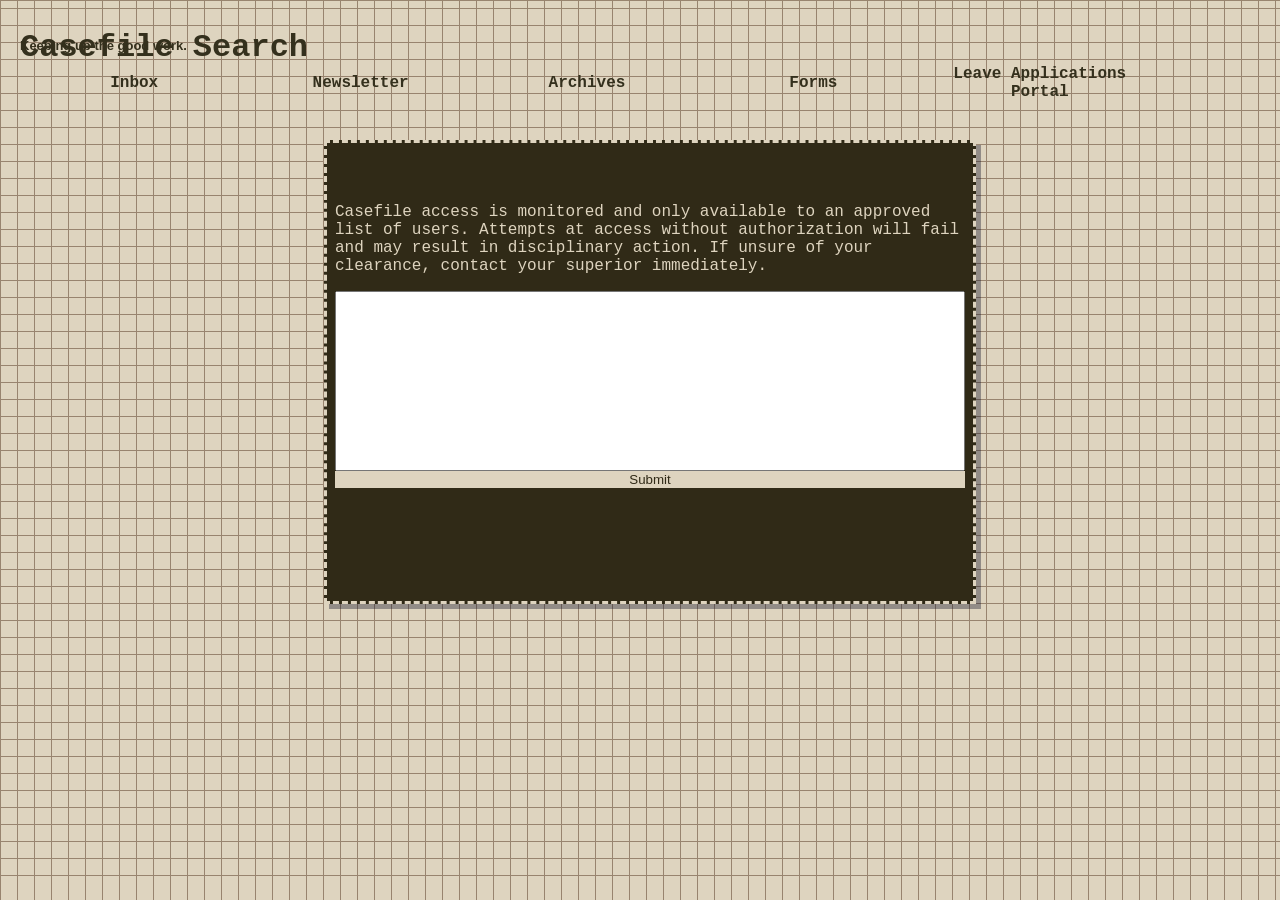
==== index.html @ 104dbd09 "Add files via upload" ====
<html>
<head>


    <meta charset="UTF-8" http-equiv="refresh" name="viewport" content="width=device-width, initial-scale=1.0">


    <title>Case Index</title>
    <link rel="stylesheet" type="text/css" href="style.css">
    <script src="java.js"></script>

</head>

<body >
    <div class="container" style="display:flex; padding-left:20px;align-self: top;">
        <div id="searchtopbar"> 
            <div>
                <h1> Casefile Search </h1>
            </div>
            <h1 style="font-family: 'Trebuchet MS', 'Lucida Sans Unicode', 'Lucida Grande', 'Lucida Sans', Arial, sans-serif;font-size: small;margin-top:-50px">Keeping up the good work.</h1>
            <table style="width: 90%; table-layout: fixed;">
                <tr>
                    <th>Inbox</th>
                    <th>Newsletter</th>
                    <th>Archives</th>
                    <th>Forms</th>
                    <th>Leave Applications Portal</th>
                </tr>
            </table>
        </div>
        <br><br>
        <div class="box" id="filesearch">
            <p>
                <br><br>
                Casefile access is monitored and only available to an approved list of users. Attempts at access without authorization will fail and may result in disciplinary action. If unsure of your clearance, contact your superior immediately.
                <form>
                    <input id="casefileno";
                        type="text" 
                        required 
                        minlength="5"
                        maxlength="5"
                        pattern="[0-9]*"
                        title="Please enter a valid case reference."
                        >
                    <button style="width:100%;" type="submit" onclick="filenoCheck()">Submit</button>
                    <p id="displayArea"></p>
                </form>
            </p>            
        </div>

    </div>

</body>


</html>
---- style.css ----
@font-face {
    font-family: Roboto;
    src: url(fonts/RobotoMono-Regular.ttf);
}


html,
body,
.container {

    background-color: #ded4bf;
    background-image:  linear-gradient(#98846f 1px, transparent 1px), linear-gradient(to right, #98846f 1px, #ded4bf 1px);
    background-size: 17px 17px;
    color: #34301d;

}

.container {

    font-family: 'Courier New', Courier, monospace;
    height: 100%;
    width: auto;
    display: flex;
    flex-direction: column;
    align-items: center;
    justify-content: top;
    margin: -0px -8px -0px -8px;

}


.page {
    background-color: #edede8;
    color:#34301d;
    font-family: Arial, Helvetica, sans-serif;
    height: auto;
    width: auto;
    align-items: top;
    justify-items: center;
    margin: -8px -8px -20px -8px;
}



span {

    font-size: 0.9vw;
    transform: translate(0%, 0%);

}

a:link {
  color: #ded4bf;
  text-decoration: underline;
}
a:visited {
  font-style: italic;
  color: #6c614f;
}
a:hover {
  font-style:italic;
    color: #554b3b;
}

.box {
    animation: slide 1000ms;
    z-index: 1;
    border-style: dashed ;
    border-width: 3px;
    color:#ded4bf ;
    background-color: #302a17;
    padding: 8px;
    display: inline-block;
    box-shadow: #15152c60 5px 5px;

}

#filesearch {
    justify-items: center;
    width: 50%;
    height: 50%;
}


#casefileno {
    height: 20vh;
    width:100%;
    justify-self: center;
    letter-spacing: 60px;
    font-size:90px;
    font-weight:100;
}

.box2 {
    animation: slide 1000ms;
    max-width: 50%;
    border-style:solid ;
    border-color:#98846f;
    background-color: #ded4bf;
    color: #34301d;
    opacity: 1;
    box-shadow: #34301d73 5px 5px;
    padding:20px;
}

.box3 {
    animation: slide 1000ms;
    border-style:solid ;
    border-color:#98846f;
    background-color: #34301d;
    color: #ded4bf;
    opacity: 1;
    display: inline-block;
    box-shadow: #34301d73 5px 5px;
    padding:20px;

}

.box2link:hover {
  font-style: italic;
  color: #9294de;
}

.toprow {
    display: inline-block;
    min-width: 100%;
    height: 40px;
    background-image: linear-gradient( #4F5EA1, #c4c5eb);
    display: flex;
    justify-content: right;
    font-size: larger;
    font-weight: bold;
    align-items: center;
}

.title {
    width:85%;
    justify-content:left;
}
.icons{
    align-items: center;
    width: fit-content;
    justify-content:right;
    padding-right:5px;
}

#floatingbox {
    position: absolute;
    display: flex;
    font-size: 1vw;
    z-index: 3;
    transform: translate(50%, -20%);
    max-width: 20%;
    font-size: 0.7em;
    border-color:#ffffff;
    background-color: #000000;
    color: #959595;
    opacity: 1;
    box-shadow: #4f5ea19b 5px 5px;
    padding-bottom: 1%;
    padding-right: 1%;

}

mark {
    background-color: #34301d;
    color:#34301d;
    opacity: 100%;
}

h2 {
    color: red;
    background-color: #15152c;
}

.icon {
    height: 80%;
    width: auto;
}

button {
    border-style:none;
    background-color:#ded4bf ;
    color: #302a17;
}


#buttonrow1 {
    width:100%;
    display: flex;
    padding:0px;
}
.buttonrow {
    align-items:center;
    height: 35px;
    width:33.3%;
    margin: 4px;
    justify-content: center;
    font-weight: bolder;
}

video {

    width: 100%;
    animation-fill-mode: forwards;
}
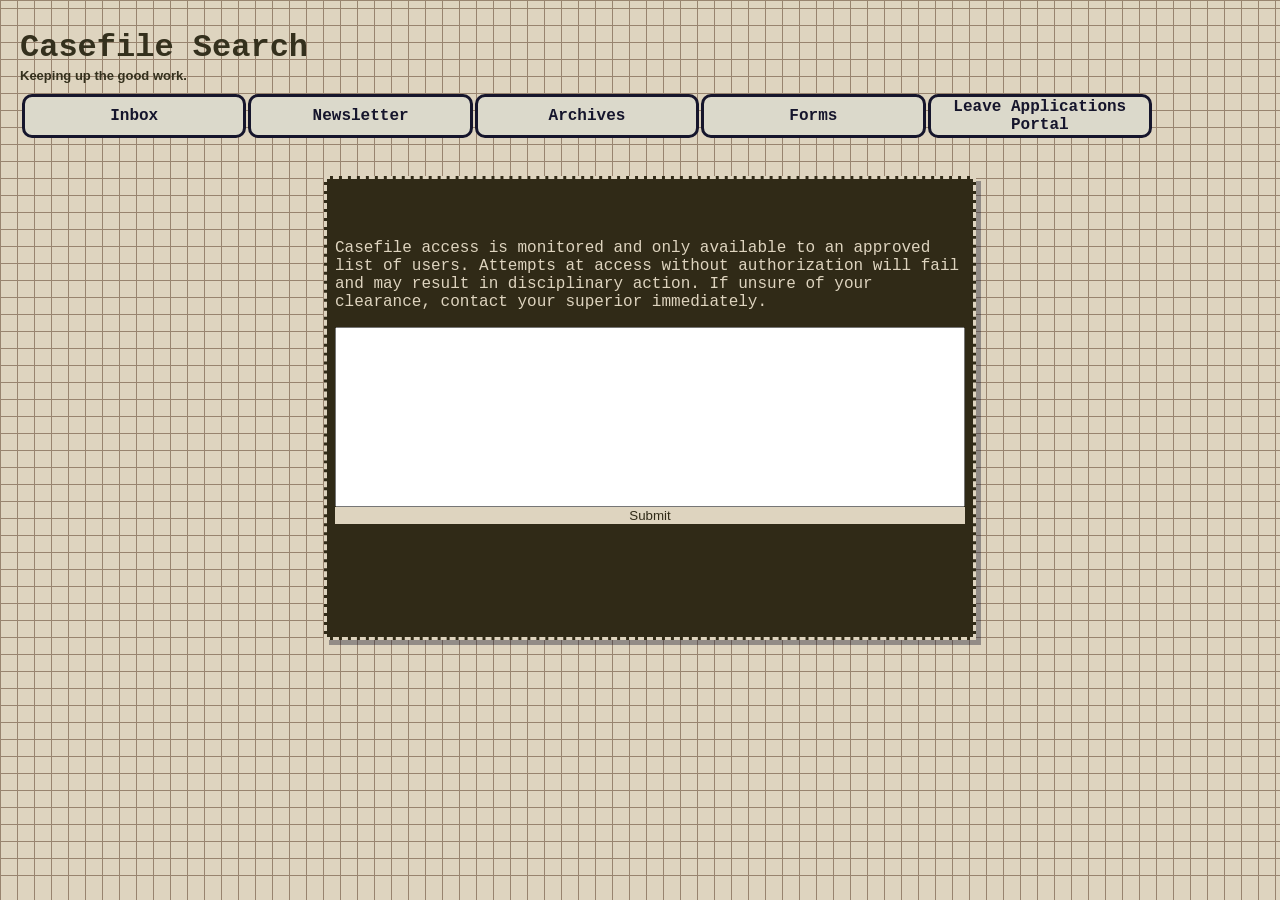
==== commit be7e41da: "Add files via upload" ====
--- a/index.html
+++ b/index.html
@@ -17,7 +17,7 @@
             <div>
                 <h1> Casefile Search </h1>
             </div>
-            <h1 style="font-family: 'Trebuchet MS', 'Lucida Sans Unicode', 'Lucida Grande', 'Lucida Sans', Arial, sans-serif;font-size: small;margin-top:-50px">Keeping up the good work.</h1>
+            <h1 style="font-family: 'Trebuchet MS', 'Lucida Sans Unicode', 'Lucida Grande', 'Lucida Sans', Arial, sans-serif;font-size: small;margin-top:-20px">Keeping up the good work.</h1>
             <table style="width: 90%; table-layout: fixed;">
                 <tr>
                     <th>Inbox</th>
--- a/style.css
+++ b/style.css
@@ -162,6 +162,44 @@
 
 }
 
+#closeicon{
+    height: 20px;
+    width: auto
+}
+
+#floatingbox2 {
+    position: absolute;
+    display: flex;
+    font-size: 1vw;
+    z-index: 0;
+    transform: translate(60%, 70%);
+    font-size: 0.7em;
+    border-style: dashed ;
+    border-color:#4F5EA1;
+    background-color: #c3c5eb;
+    color: #272752;
+    opacity: 1;
+    box-shadow: #4f5ea19b 5px 5px;
+}
+
+
+#floatingbox3 {
+    position: absolute;
+    display: flex;
+    font-size: 1vw;
+    z-index: 0;
+    max-width:20%;
+    transform: translate(-155%, -20%);
+    font-size: 0.7em;
+    border-style: dashed ;
+    border-color:#4F5EA1;
+    background-color: #c3c5eb;
+    color: #272752;
+    opacity: 1;
+    box-shadow: #4f5ea19b 5px 5px;
+}
+
+
 mark {
     background-color: #34301d;
     color:#34301d;
@@ -199,6 +237,11 @@
     font-weight: bolder;
 }
 
+.buttonrow:hover{
+    background-color: #4F5EA1;
+    color:#c4c5eb;
+}
+
 video {
 
     width: 100%;
@@ -206,3 +249,42 @@
 }
 
 
+@media only screen and (max-width: 1080px) {
+
+
+    span {
+
+        max-width: 100%;
+        font-size: 2vw;
+
+    }
+
+
+    #text {
+
+        font-size: 2vw;
+    }
+
+
+
+
+
+}
+
+th {
+    background-color: #dbd9cb;
+    color:#15152c;
+    border-style: solid;
+    border-radius: 10px;
+}
+
+.page {
+    background-color: #edede8;
+    color:#292927;
+    font-family: Arial, Helvetica, sans-serif;
+    height: auto;
+    width: auto;
+    align-items: top;
+    justify-items: center;
+    margin: -8px -8px -20px -8px;
+}
